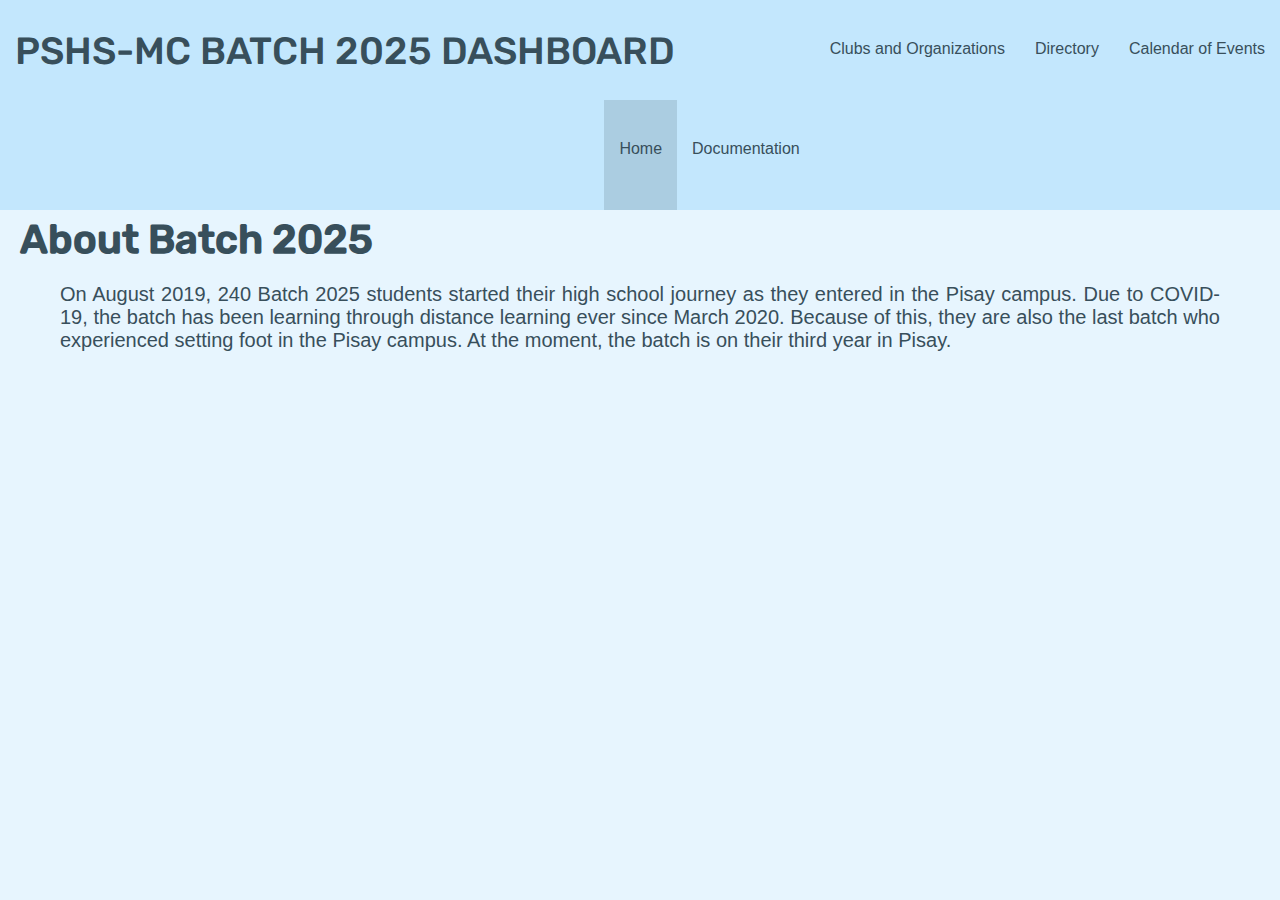
==== index.html @ 381a3c74 "Add files via upload" ====
<!DOCTYPE html>
<html>
    <head>
        <title>Home | PSHS-MC Batch 2025 Dashboard</title>
        <meta charset="UTF-8">
        <meta name="author" content="Juliene Nissi Palada">
        <meta name="keywords" content="HTML, CSS, JavaScript, PSHS, Pisay, PSHS-MC">
        <meta name="revised" content="7-11-2021">
        <link rel="icon" type="image/gif" href="../images/favicon.png">
        <link rel="stylesheet" type="text/css" href="../css/stylesheet.css">
        <style>
            div h1 {
	           font-size: 40px;
	           font-family:'Rubik', sans-serif;
               color: #384F5B;
	           margin-top: 40px;
	           margin-bottom: 15px;
               margin-left: 20px;
            }
            
            div p {
               font-size: 20px;
               font-family: 'Poppins', sans-serif;
               color: #384F5B;
               margin-right: 60px;
               margin-left: 60px;
               text-align: justify;
            }
            
            body {
                background-image: url(../images/pshs.png);
            }
        </style>
    </head>
    <body>
        <div id="nav-bar">
            <ul>
                <li class="header">
                    <a href="javascript:void(0)">PSHS-MC BATCH 2025 DASHBOARD</a>
                <li class="nav-bar-li">
                    <a href="javascript:void(0)">Calendar of Events</a>
                </li>
                <li class="nav-bar-li">
                    <a href="javascript:void(0)">Directory</a>
                </li>
                <li class="nav-bar-li">
                    <a href="javascript:void(0)">Clubs and Organizations</a>
                </li>
                <li class="nav-bar-li">
                    <a href="documentation-page.html">Documentation</a>
                </li>
                <li class="nav-bar-li active">
                    <a href="index.html">Home</a>
                </li>
            </ul>
        </div>
        <div id="content">
            <div id="content" class="content-header">
                <h1>Overview</h1>
            </div>
            <div id="content" class="paragraph">
                <p>The PSHS-MC Batch 2025 Dashboard provides an accessible site for important details and additional information about the PSHS-MC Batch 2025. This Dashboard is accessible to anyone interested on looking up significant details about the batch's stay in Pisay. Schedule of events, documentation, and directories are also present to specifically cater the needs of the batch. </p>
            </div>
            <div id="content" class="content-header">
                <h1>About Batch 2025</h1>
            </div>
            <div id="content" class="paragraph">
                <p>On August 2019, 240 Batch 2025 students started their high school journey as they entered in the Pisay campus. Due to COVID-19, the batch has been learning through distance learning ever since March 2020. Because of this, they are also the last batch who experienced setting foot in the Pisay campus. At the moment, the batch is on their third year in Pisay.</p>
            </div>
        </div>
    </body>
</html>
---- css/stylesheet.css ----
<!Font>
    @font-face {
        font-family: Poppins;
        src: url(../css/fonts/poppins.ttf);
    }

    @font-face {
        font-family: Rubik;
        src: url(../css/fonts/rubik.ttf);
    }

<!Body>
html {
    margin: 0;
	padding: 0;
}

body {
    margin: 0;
	padding: 0;
    background-color: #E7F5FE;
}

<!Navigation Bar>
div#nav-bar {
    overflow: hidden;
	background-color: #C3E7FD;
}

div#nav-bar ul {
    list-style-type: none;
    margin: 0;
    padding: 0;
    overflow: hidden;
    background-color: #C3E7FD;
    position: fixed;
    top: 0;
    width: 100%;
        z-index: 999;
}

div#nav-bar li {
    height: 80px;
}

div#nav-bar li.header {
    background-color: #C3E7FD;
    color: #384F5B;
    float: left;
    font-family: 'Rubik', sans-serif;
    font-size: 38px;
    margin-bottom: 8px;
    margin-top: 8px;
    padding-bottom: 4px;
}

div#nav-bar li.nav-bar-li {
    background-color: #C3E7FD;
    color: #384F5B;
    font-family: 'Poppins', sans-serif;
    float: right;
    padding-top: 20px;
    padding-bottom: 10px;
}

div#nav-bar li.active {
    background-color: #ABCDE1;
    color: #E7F5FE;
    font-family: 'Poppins', sans-serif;
}

div#nav-bar li a{
    background-color: none;
    float: left;
    display: block;
    color: #384F5B;
    text-align: center;
    padding-top: 20px;
    padding-bottom: 10px;
    padding-left: 15px;
    padding-right: 15px;
    text-decoration: none;
}

<!Content>
div#content div.content-header {
    background-color: #E7F5FE;
    font-family: 'Rubik', sans-serif;
    text-align: left;
    padding-top: 30px;
    padding-bottom: 10px;
}
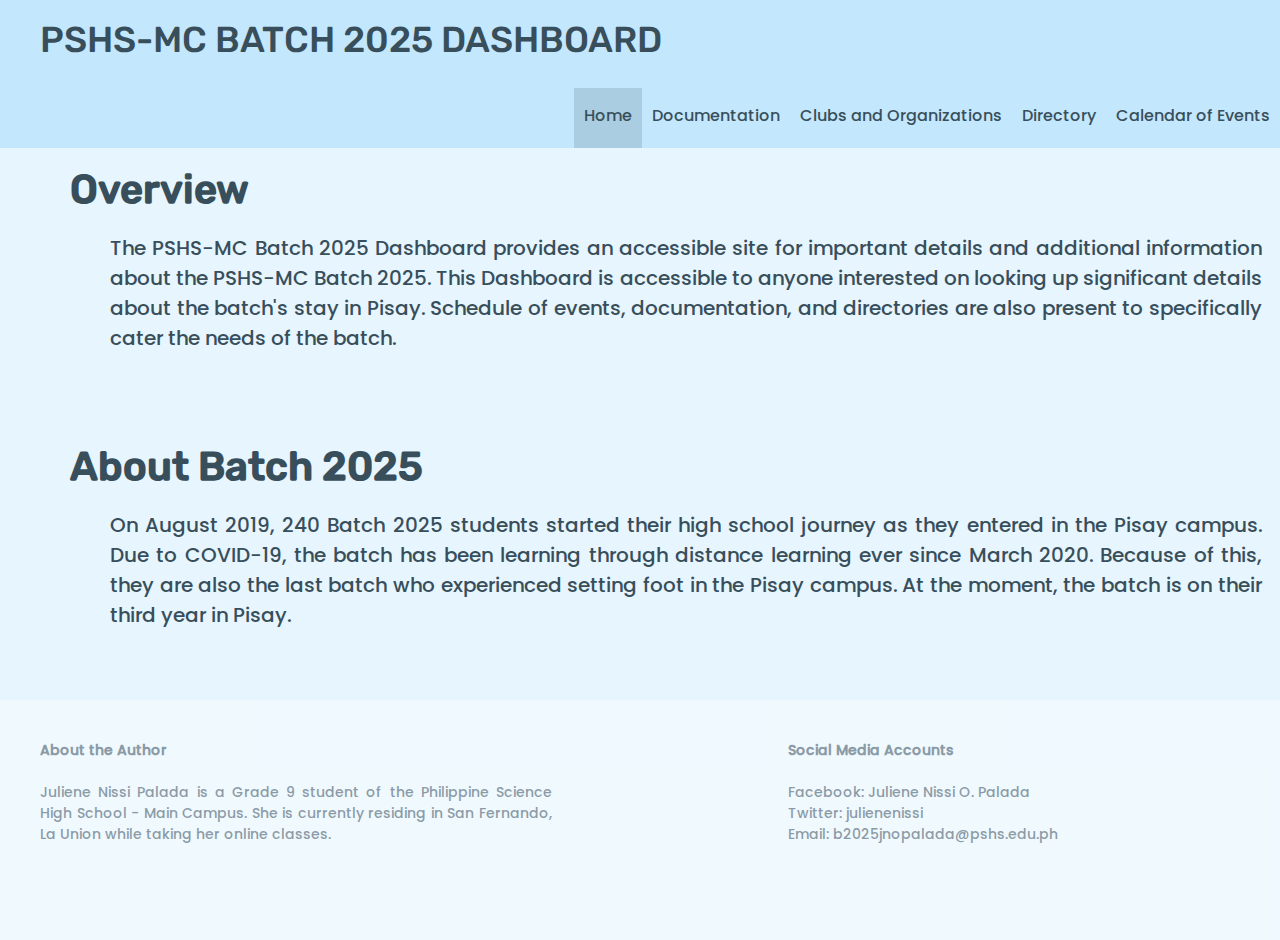
==== commit bb940d5f: "Add files via upload" ====
--- a/index.html
+++ b/index.html
@@ -1,72 +1,81 @@
-<!DOCTYPE html>
-<html>
-    <head>
-        <title>Home | PSHS-MC Batch 2025 Dashboard</title>
-        <meta charset="UTF-8">
-        <meta name="author" content="Juliene Nissi Palada">
-        <meta name="keywords" content="HTML, CSS, JavaScript, PSHS, Pisay, PSHS-MC">
-        <meta name="revised" content="7-11-2021">
-        <link rel="icon" type="image/gif" href="../images/favicon.png">
-        <link rel="stylesheet" type="text/css" href="../css/stylesheet.css">
-        <style>
-            div h1 {
-	           font-size: 40px;
-	           font-family:'Rubik', sans-serif;
-               color: #384F5B;
-	           margin-top: 40px;
-	           margin-bottom: 15px;
-               margin-left: 20px;
-            }
-            
-            div p {
-               font-size: 20px;
-               font-family: 'Poppins', sans-serif;
-               color: #384F5B;
-               margin-right: 60px;
-               margin-left: 60px;
-               text-align: justify;
-            }
-            
-            body {
-                background-image: url(../images/pshs.png);
-            }
-        </style>
-    </head>
-    <body>
-        <div id="nav-bar">
-            <ul>
-                <li class="header">
-                    <a href="javascript:void(0)">PSHS-MC BATCH 2025 DASHBOARD</a>
-                <li class="nav-bar-li">
-                    <a href="javascript:void(0)">Calendar of Events</a>
-                </li>
-                <li class="nav-bar-li">
-                    <a href="javascript:void(0)">Directory</a>
-                </li>
-                <li class="nav-bar-li">
-                    <a href="javascript:void(0)">Clubs and Organizations</a>
-                </li>
-                <li class="nav-bar-li">
-                    <a href="documentation-page.html">Documentation</a>
-                </li>
-                <li class="nav-bar-li active">
-                    <a href="index.html">Home</a>
-                </li>
-            </ul>
-        </div>
-        <div id="content">
-            <div id="content" class="content-header">
-                <h1>Overview</h1>
-            </div>
-            <div id="content" class="paragraph">
-                <p>The PSHS-MC Batch 2025 Dashboard provides an accessible site for important details and additional information about the PSHS-MC Batch 2025. This Dashboard is accessible to anyone interested on looking up significant details about the batch's stay in Pisay. Schedule of events, documentation, and directories are also present to specifically cater the needs of the batch. </p>
-            </div>
-            <div id="content" class="content-header">
-                <h1>About Batch 2025</h1>
-            </div>
-            <div id="content" class="paragraph">
-                <p>On August 2019, 240 Batch 2025 students started their high school journey as they entered in the Pisay campus. Due to COVID-19, the batch has been learning through distance learning ever since March 2020. Because of this, they are also the last batch who experienced setting foot in the Pisay campus. At the moment, the batch is on their third year in Pisay.</p>
-            </div>
-        </div>
-    </body>
+<!DOCTYPE html>
+<html>
+    <head>
+        <title>Home | PSHS-MC Batch 2025 Dashboard</title>
+        <meta charset="UTF-8">
+        <meta name="author" content="Juliene Nissi Palada">
+        <meta name="keywords" content="HTML, CSS, JavaScript, PSHS, Pisay, PSHS-MC">
+        <meta name="revised" content="7-24-2021">
+        <link rel="icon" type="image/gif" href="images/favicon.png">
+        <link rel="stylesheet" type="text/css" href="css/stylesheet.css">
+        <link rel="stylesheet" href="https://cdnjs.cloudflare.com/ajax/libs/font-awesome/4.7.0/css/font-awesome.min.css">
+        <style>
+            div h1 {
+	           font-size: 40px;
+	           font-family:'Rubik', sans-serif;
+               color: #384F5B;
+	           margin-top: 40px;
+	           margin-bottom: 15px;
+               margin-left: 20px;
+            }
+            
+            div p {
+               font-size: 20px;
+               font-family: 'Poppins', sans-serif;
+               color: #384F5B;
+               margin-right: 60px;
+               margin-left: 60px;
+               text-align: justify;
+               width: 90%;
+            }
+            
+        </style>
+    </head>
+    <body class="body">
+        <div id="nav-bar">
+            <ul>
+                <li class="header">
+                    <a href="javascript:void(0)">PSHS-MC BATCH 2025 DASHBOARD</a>
+                <li class="nav-bar-li">
+                    <a href="htdocs/calendar-page.html">Calendar of Events</a>
+                </li>
+                <li class="nav-bar-li">
+                    <a href="htdocs/directory-page.html">Directory</a>
+                </li>
+                <li class="nav-bar-li">
+                    <a href="htdocs/clubs-page.html">Clubs and Organizations</a>
+                </li>
+                <li class="nav-bar-li">
+                    <a href="htdocs/documentation-page.html">Documentation</a>
+                </li>
+                <li class="nav-bar-li active">
+                    <a href="index.html">Home</a>
+                </li>
+            </ul>
+        </div>
+        <div class="container">
+                <div class="content-header">
+                    <h1>Overview</h1>
+                </div>
+                <div>
+                    <p>The PSHS-MC Batch 2025 Dashboard provides an accessible site for important details and additional information about the PSHS-MC Batch 2025. This Dashboard is accessible to anyone interested on looking up significant details about the batch's stay in Pisay. Schedule of events, documentation, and directories are also present to specifically cater the needs of the batch. </p>
+                </div>
+                <div class="content-header">
+                    <h1>About Batch 2025</h1>
+                </div>
+                <div>
+                    <p>On August 2019, 240 Batch 2025 students started their high school journey as they entered in the Pisay campus. Due to COVID-19, the batch has been learning through distance learning ever since March 2020. Because of this, they are also the last batch who experienced setting foot in the Pisay campus. At the moment, the batch is on their third year in Pisay.</p>
+                </div>
+        </div>
+    </body>
+    <footer>
+        <div class="auth"><strong>About the Author</strong>
+            <br><br>Juliene Nissi Palada is a Grade 9 student of the Philippine Science High School - Main Campus. She is currently residing in San Fernando, La Union while taking her online classes.
+        </div>
+        <div class="soc"><strong>Social Media Accounts</strong>
+            <br><br>Facebook: <a href="https://www.facebook.com/julienenissi.8/">Juliene Nissi O. Palada</a>
+            <br>Twitter: <a href="https://twitter.com/julienenissi">julienenissi</a>
+            <br>Email: <a href="mailto:b2025jnopalada@pshs.edu.ph">b2025jnopalada@pshs.edu.ph</a></p>
+        </div>
+    </footer>
 </html>--- a/css/stylesheet.css
+++ b/css/stylesheet.css
@@ -1,15 +1,17 @@
-<!Font>
-    @font-face {
-        font-family: Poppins;
-        src: url(../css/fonts/poppins.ttf);
-    }
-
-    @font-face {
-        font-family: Rubik;
-        src: url(../css/fonts/rubik.ttf);
-    }
-
-<!Body>
+/*Font*/
+
+@font-face {
+    font-family: Poppins;
+    src: url(../css/fonts/poppins.ttf);
+}
+
+@font-face {
+    font-family: Rubik;
+    src: url(../css/fonts/rubik.ttf);
+}
+
+/*Body*/
+
 html {
     margin: 0;
 	padding: 0;
@@ -21,7 +23,15 @@
     background-color: #E7F5FE;
 }
 
-<!Navigation Bar>
+.body {
+    background-image: url(../images/pshs.png);
+    background-position: center;
+    background-attachment: fixed;
+    width: auto;
+}
+
+/*Navigation Bar*/
+
 div#nav-bar {
     overflow: hidden;
 	background-color: #C3E7FD;
@@ -40,7 +50,7 @@
 }
 
 div#nav-bar li {
-    height: 80px;
+    height: 50px;
 }
 
 div#nav-bar li.header {
@@ -48,10 +58,12 @@
     color: #384F5B;
     float: left;
     font-family: 'Rubik', sans-serif;
-    font-size: 38px;
-    margin-bottom: 8px;
+    font-size: 30px;
+    margin-bottom: 10px;
     margin-top: 8px;
-    padding-bottom: 4px;
+    margin-left: 30px;
+    padding-bottom: 20px;
+    width: 100%;
 }
 
 div#nav-bar li.nav-bar-li {
@@ -59,8 +71,8 @@
     color: #384F5B;
     font-family: 'Poppins', sans-serif;
     float: right;
-    padding-top: 20px;
-    padding-bottom: 10px;
+    padding-top: 5px;
+    padding-bottom: 5px;
 }
 
 div#nav-bar li.active {
@@ -75,18 +87,143 @@
     display: block;
     color: #384F5B;
     text-align: center;
-    padding-top: 20px;
-    padding-bottom: 10px;
-    padding-left: 15px;
-    padding-right: 15px;
+    padding-top: 10px;
+    padding-left: 10px;
+    padding-right: 10px;
     text-decoration: none;
 }
 
-<!Content>
-div#content div.content-header {
-    background-color: #E7F5FE;
+/*Content*/
+
+.container {
+    width: 100%;
+    margin-right: auto;
+    margin-left: auto;
+    margin-top: 5rem;
+    padding-top: 100px;
+    padding-left: 50px;
+    padding-bottom: 50px;
+}
+
+.center {
+    display: block;
+    margin-top: 4rem;
+    margin-left: auto;
+    width: 80%;
+    padding-top: 100px;
+    padding-bottom: 50px;
+    text-align: center;
+    align-items: center;
+}
+
+.content-header {
     font-family: 'Rubik', sans-serif;
     text-align: left;
     padding-top: 30px;
-    padding-bottom: 10px;
+}
+
+/*Table*/
+
+table {
+    font-family:'Rubik', sans-serif;
+    border: 2px solid #384F5B;
+    padding: 5px;
+    color: #2F4350;
+    width: 80%;
+    border-collapse: collapse;
+    background-color: #F9fdff;
+}
+
+th {
+    font-family:'Rubik', sans-serif;
+    border: 2px solid #384F5B;
+    padding: 6px;
+    color: #F9fdff;
+    background-color:#384F5B;
+}
+
+td {
+    border: 1px solid #384F5B;
+    padding: 6px;
+}
+
+/*Footer*/
+
+footer {
+    font-family:'Poppins', sans-serif;
+    font-size: 14px;
+    color: #2F4350;
+    height: 180px;
+    width: 100%;
+    padding: 30px;
+    background-color: #F9fdff;
+    opacity: 0.5;
+}
+
+a {
+    text-decoration: none;
+    color: #2F4350;
+    opacity: 1;
+}
+
+a:hover {
+    color: royalblue;
+}
+
+
+.auth {
+    width: 40%;
+    float: left;
+    padding: 10px;
+    text-align: justify;
+}
+.soc {
+    width: 40%;
+    float: right;
+    padding: 10px;
+}
+
+/*Responsive*/
+@media screen and (min-width: 1480px) {
+
+    div#nav-bar li.header {
+        width: 50%;
+        font-size: 36px;
+        margin-bottom: 10px;
+        margin-top: 10px;
+        margin-left: 30px;
+        padding-bottom: 10px;
+    }
+
+    div#nav-bar li {
+        height: 100px;
+    }
+
+    div#nav-bar li.nav-bar-li {
+        padding-top: 20px;
+        padding-bottom: 30px;
+    }
+
+    div#nav-bar li a{
+        padding-top: 40px;
+        padding-bottom: 20px;
+    }
+
+}
+
+@media screen and (min-width: 720px) {
+
+    div#nav-bar li.header {
+        font-size: 36px;
+    }
+
+    .container{
+        padding-top: 80px;
+        margin-top: 1rem;
+    }
+
+    .center {
+        margin-top: auto;
+    }
+
 }